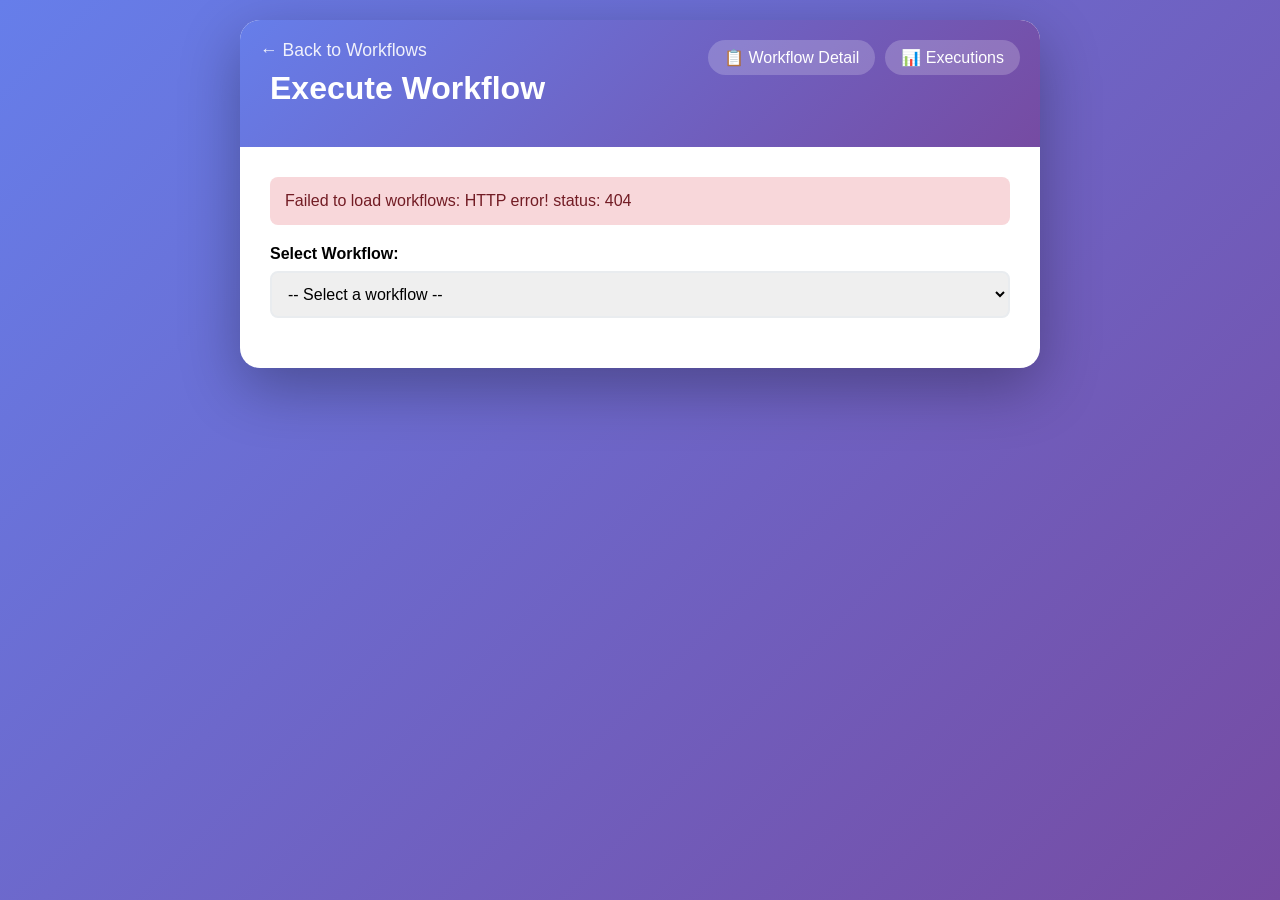
==== frontend/execute.html @ 56fef640 "Add execution workflow page" ====
<!DOCTYPE html>
<html lang="en">
<head>
    <meta charset="UTF-8">
    <title>Execute Workflow - Halleyx</title>
    <style>
        * {
            margin: 0;
            padding: 0;
            box-sizing: border-box;
        }
        body {
            font-family: -apple-system, BlinkMacSystemFont, 'Segoe UI', Roboto, Oxygen, Ubuntu, Cantarell, sans-serif;
            background: linear-gradient(135deg, #667eea 0%, #764ba2 100%);
            min-height: 100vh;
            padding: 20px;
        }
        .container {
            max-width: 800px;
            margin: 0 auto;
            background: white;
            border-radius: 20px;
            box-shadow: 0 20px 60px rgba(0,0,0,0.3);
            overflow: hidden;
        }
        .header {
            background: linear-gradient(135deg, #667eea 0%, #764ba2 100%);
            color: white;
            padding: 30px;
            position: relative;
        }
        .back-btn {
            position: absolute;
            top: 20px;
            left: 20px;
            color: white;
            text-decoration: none;
            font-size: 1.1em;
            opacity: 0.9;
            transition: opacity 0.3s;
        }
        .back-btn:hover {
            opacity: 1;
        }
        .nav-links {
            position: absolute;
            top: 20px;
            right: 20px;
            display: flex;
            gap: 10px;
        }
        .nav-link {
            color: white;
            text-decoration: none;
            padding: 8px 16px;
            background: rgba(255,255,255,0.2);
            border-radius: 20px;
            transition: background 0.3s;
        }
        .nav-link:hover {
            background: rgba(255,255,255,0.3);
        }
        .header h1 {
            font-size: 2em;
            margin-bottom: 10px;
            margin-top: 20px;
        }
        .content {
            padding: 30px;
        }
        .workflow-info {
            background: #f8f9fa;
            border-radius: 12px;
            padding: 20px;
            margin-bottom: 30px;
        }
        .form-group {
            margin-bottom: 20px;
        }
        .form-group label {
            display: block;
            margin-bottom: 8px;
            font-weight: 600;
            color: #333;
        }
        .form-group input, .form-group textarea {
            width: 100%;
            padding: 12px;
            border: 2px solid #e9ecef;
            border-radius: 8px;
            font-size: 1em;
            transition: border-color 0.3s;
            font-family: monospace;
        }
        .form-group input:focus, .form-group textarea:focus {
            outline: none;
            border-color: #667eea;
        }
        .form-group textarea {
            min-height: 200px;
            resize: vertical;
        }
        .btn {
            padding: 12px 24px;
            border: none;
            border-radius: 8px;
            font-size: 1em;
            font-weight: 600;
            cursor: pointer;
            transition: all 0.3s ease;
            width: 100%;
        }
        .btn-primary {
            background: linear-gradient(135deg, #667eea 0%, #764ba2 100%);
            color: white;
        }
        .btn-primary:hover:not(:disabled) {
            transform: translateY(-2px);
            box-shadow: 0 4px 15px rgba(102, 126, 234, 0.4);
        }
        .btn-primary:disabled {
            opacity: 0.5;
            cursor: not-allowed;
        }
        .error {
            background: #f8d7da;
            color: #721c24;
            padding: 15px;
            border-radius: 8px;
            margin-bottom: 20px;
            display: none;
        }
        .success {
            background: #d4edda;
            color: #155724;
            padding: 15px;
            border-radius: 8px;
            margin-bottom: 20px;
            display: none;
        }
        .loading {
            text-align: center;
            padding: 20px;
            color: #666;
            display: none;
        }
        @keyframes spin {
            0% { transform: rotate(0deg); }
            100% { transform: rotate(360deg); }
        }
        .spinner {
            display: inline-block;
            width: 20px;
            height: 20px;
            border: 3px solid rgba(255,255,255,.3);
            border-radius: 50%;
            border-top-color: #fff;
            animation: spin 1s ease-in-out infinite;
            margin-right: 10px;
        }
        .field-hint {
            font-size: 0.9em;
            color: #6c757d;
            margin-top: 4px;
        }
        .workflow-selector {
            margin-bottom: 20px;
        }
        .workflow-selector select {
            width: 100%;
            padding: 12px;
            border: 2px solid #e9ecef;
            border-radius: 8px;
            font-size: 1em;
        }
    </style>
</head>
<body>
    <div class="container">
        <div class="header">
            <a href="/index_page" class="back-btn">← Back to Workflows</a>
            <div class="nav-links">
                <a href="/workflow_detail_page" class="nav-link">📋 Workflow Detail</a>
                <a href="/execution_page" class="nav-link">📊 Executions</a>
            </div>
            <h1>Execute Workflow</h1>
        </div>
        <div class="content">
            <div id="errorMessage" class="error"></div>
            <div id="successMessage" class="success"></div>
            
            <!-- Workflow Selector -->
            <div class="workflow-selector">
                <label style="display: block; margin-bottom: 8px; font-weight: 600;">Select Workflow:</label>
                <select id="workflowSelector" onchange="loadSelectedWorkflow()">
                    <option value="">-- Select a workflow --</option>
                </select>
            </div>
            
            <div id="workflowInfo" class="workflow-info" style="display: none;">
                <h2 id="workflowName" style="margin-bottom: 10px;"></h2>
                <p><strong>ID:</strong> <span id="workflowId"></span></p>
                <p><strong>Version:</strong> <span id="workflowVersion"></span></p>
            </div>

            <div class="loading" id="loading">Loading workflow...</div>

            <form id="executionForm" style="display: none;" onsubmit="startExecution(event)">
                <div id="formFields"></div>
                <button type="submit" class="btn btn-primary" id="submitBtn">
                    <span class="spinner" style="display: none;" id="submitSpinner"></span>
                    <span id="submitText">Start Execution</span>
                </button>
            </form>
        </div>
    </div>

    <script>
        // State
        let workflows = [];
        let currentWorkflow = null;

        // Initialize
        document.addEventListener('DOMContentLoaded', () => {
            loadWorkflows();
            
            // Check if workflow_id is in URL
            const urlParams = new URLSearchParams(window.location.search);
            const workflowId = urlParams.get('workflow_id');
            if (workflowId) {
                setTimeout(() => {
                    document.getElementById('workflowSelector').value = workflowId;
                    loadSelectedWorkflow();
                }, 500);
            }
        });

        async function loadWorkflows() {
            try {
                const response = await fetch('/workflows');
                if (!response.ok) throw new Error(`HTTP error! status: ${response.status}`);
                
                workflows = await response.json();
                populateWorkflowSelector();
            } catch (error) {
                showError('Failed to load workflows: ' + error.message);
            }
        }

        function populateWorkflowSelector() {
            const select = document.getElementById('workflowSelector');
            select.innerHTML = '<option value="">-- Select a workflow --</option>';
            
            workflows.forEach(wf => {
                const option = document.createElement('option');
                option.value = wf.id;
                option.textContent = `${wf.name} (v${wf.version})`;
                select.appendChild(option);
            });
        }

        async function loadSelectedWorkflow() {
            const workflowId = document.getElementById('workflowSelector').value;
            if (!workflowId) {
                document.getElementById('workflowInfo').style.display = 'none';
                document.getElementById('executionForm').style.display = 'none';
                return;
            }

            const loading = document.getElementById('loading');
            const workflowInfo = document.getElementById('workflowInfo');
            const form = document.getElementById('executionForm');
            
            loading.style.display = 'block';
            workflowInfo.style.display = 'none';
            form.style.display = 'none';

            try {
                const response = await fetch(`/workflows/${workflowId}`);
                if (!response.ok) throw new Error(`HTTP error! status: ${response.status}`);
                
                currentWorkflow = await response.json();
                renderWorkflowInfo();
                buildForm();
                
                loading.style.display = 'none';
                workflowInfo.style.display = 'block';
                form.style.display = 'block';
            } catch (error) {
                loading.style.display = 'none';
                showError('Failed to load workflow: ' + error.message);
            }
        }

        function renderWorkflowInfo() {
            document.getElementById('workflowName').innerText = currentWorkflow.name;
            document.getElementById('workflowId').innerText = currentWorkflow.id;
            document.getElementById('workflowVersion').innerText = currentWorkflow.version;
        }

        function buildForm() {
            const formFields = document.getElementById('formFields');
            const schema = currentWorkflow.input_schema || {};
            
            formFields.innerHTML = '<h3 style="margin-bottom: 20px;">Input Data</h3>';
            
            // If there is no schema, show a note and allow JSON input only
            if (!Object.keys(schema).length) {
                const note = document.createElement('div');
                note.style.marginBottom = '15px';
                note.style.color = '#555';
                note.innerText = 'No input schema defined for this workflow. You can still provide input using the JSON textarea below.';
                formFields.appendChild(note);
            }

            // Create form fields based on schema
            const validFields = [];
            for (const [fieldName, fieldConfigRaw] of Object.entries(schema)) {
                const fieldConfig = fieldConfigRaw || {};
                // Only treat this as an input field if the config looks like a field descriptor
                if (typeof fieldConfig === 'object' && (fieldConfig.type || fieldConfig.required || fieldConfig.placeholder || fieldConfig.default || fieldConfig.format)) {
                    validFields.push({ fieldName, fieldConfig });
                }
            }

            if (!validFields.length) {
                const note = document.createElement('div');
                note.style.marginBottom = '15px';
                note.style.color = '#555';
                note.innerText = 'No valid input schema defined for this workflow. Provide payload using the JSON textarea below.';
                formFields.appendChild(note);
            }

            for (const { fieldName, fieldConfig } of validFields) {
                const isRequired = !!fieldConfig.required;

                const fieldDiv = document.createElement('div');
                fieldDiv.className = 'form-group';
                
                const label = document.createElement('label');
                label.htmlFor = fieldName;
                label.innerText = `${fieldName}${isRequired ? ' *' : ''}:`;
                
                let input;
                if (fieldConfig.type === 'textarea' || (fieldConfig.type === 'string' && fieldConfig.format === 'textarea')) {
                    input = document.createElement('textarea');
                } else {
                    input = document.createElement('input');
                    input.type = fieldConfig.type === 'number' ? 'number' : 'text';
                }
                
                input.id = fieldName;
                input.name = fieldName;
                input.required = isRequired;
                
                if (fieldConfig.default) {
                    input.value = fieldConfig.default;
                }
                
                if (fieldConfig.placeholder) {
                    input.placeholder = fieldConfig.placeholder;
                }
                
                fieldDiv.appendChild(label);
                fieldDiv.appendChild(input);
                
                if (fieldConfig.description) {
                    const hint = document.createElement('div');
                    hint.className = 'field-hint';
                    hint.innerText = fieldConfig.description;
                    fieldDiv.appendChild(hint);
                }
                
                formFields.appendChild(fieldDiv);
            }
            
            // Add JSON input option
            const jsonDiv = document.createElement('div');
            jsonDiv.className = 'form-group';
            jsonDiv.innerHTML = `
                <label>Or paste JSON directly:</label>
                <textarea id="jsonInput" placeholder='{"code": "int main(){return 0;}"}'></textarea>
                <div class="field-hint">If provided, this overrides the individual fields above</div>
            `;
            formFields.appendChild(jsonDiv);
        }

        async function startExecution(event) {
            event.preventDefault();
            
            const spinner = document.getElementById('submitSpinner');
            const btnText = document.getElementById('submitText');
            const errorDiv = document.getElementById('errorMessage');
            
            spinner.style.display = 'inline-block';
            btnText.innerText = 'Starting...';
            errorDiv.style.display = 'none';

            try {
                // Build execution data
                let data = {};
                
                // Check if JSON input is provided
                const jsonInput = document.getElementById('jsonInput').value;
                if (jsonInput.trim()) {
                    try {
                        data = JSON.parse(jsonInput);
                    } catch (e) {
                        throw new Error('Invalid JSON in textarea');
                    }
                } else {
                    // Build from individual fields
                    const schema = currentWorkflow.input_schema || {};
                    for (const [fieldName, fieldConfig] of Object.entries(schema)) {
                        const input = document.getElementById(fieldName);
                        if (input) {
                            let value = input.value;
                            if (fieldConfig && fieldConfig.type === 'number' && value) {
                                value = Number(value);
                            }
                            data[fieldName] = value;
                        }
                    }
                }

                // Validate required fields (if schema exists)
                const schema = currentWorkflow.input_schema || {};
                for (const [fieldName, fieldConfig] of Object.entries(schema)) {
                    if (fieldConfig && fieldConfig.required && !data[fieldName]) {
                        throw new Error(`Field "${fieldName}" is required`);
                    }
                }

                const response = await fetch(`/workflows/${currentWorkflow.id}/execute`, {
                    method: 'POST',
                    headers: {
                        'Content-Type': 'application/json',
                    },
                    body: JSON.stringify({ data: data })
                });

                if (!response.ok) throw new Error(`HTTP error! status: ${response.status}`);

                const execution = await response.json();
                
                // Show success and redirect to execution view
                showSuccess('Execution started! Redirecting...');
                
                setTimeout(() => {
                    window.location.href = `/execution_page?id=${execution.id}`;
                }, 1500);

            } catch (error) {
                showError('Failed to start execution: ' + error.message);
            } finally {
                spinner.style.display = 'none';
                btnText.innerText = 'Start Execution';
            }
        }

        function showError(message) {
            const errorDiv = document.getElementById('errorMessage');
            errorDiv.innerHTML = message;
            errorDiv.style.display = 'block';
            setTimeout(() => {
                errorDiv.style.display = 'none';
            }, 5000);
        }

        function showSuccess(message) {
            const successDiv = document.getElementById('successMessage');
            successDiv.innerHTML = message;
            successDiv.style.display = 'block';
        }
    </script>
</body>
</html>
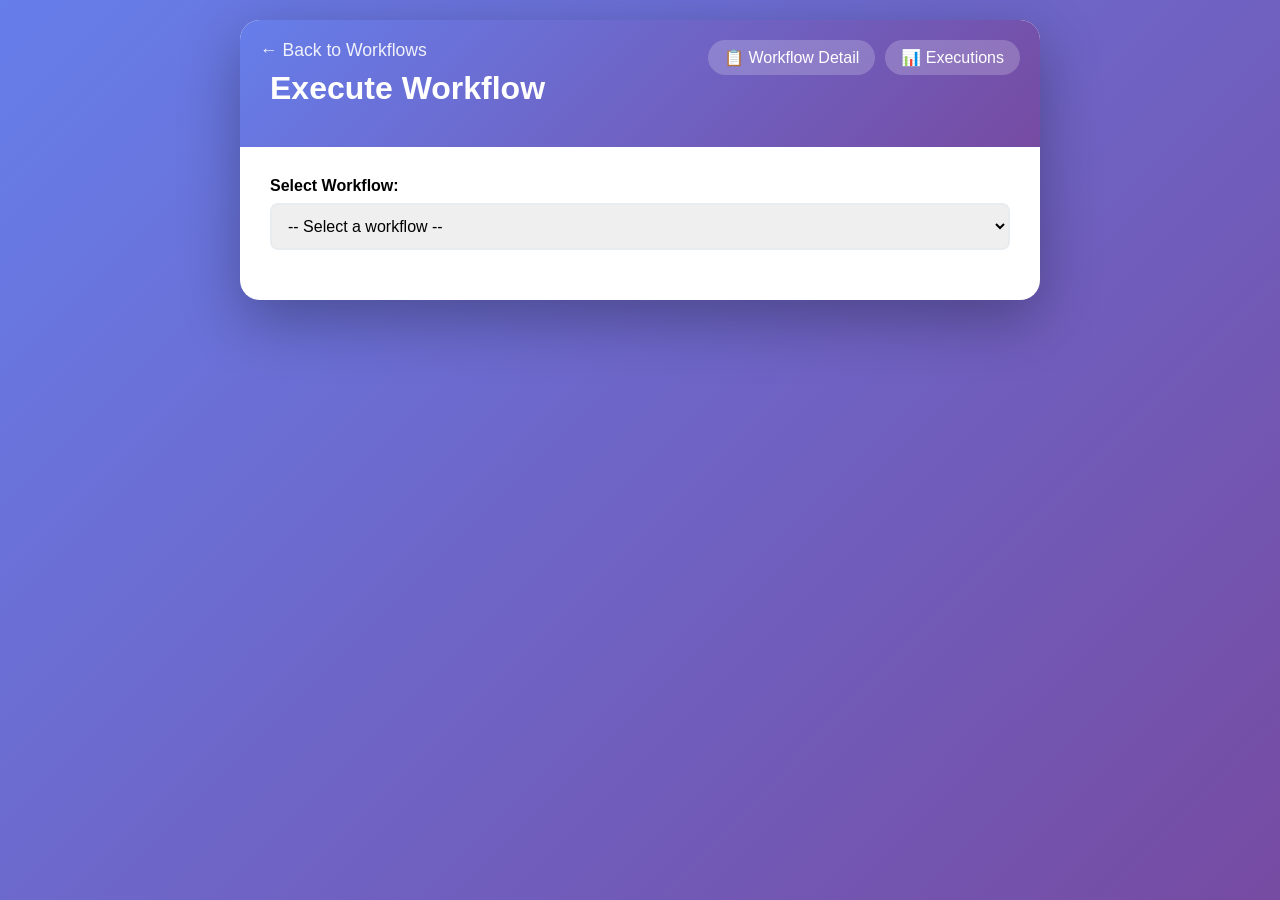
==== commit 02ad6483: "Update UI components" ====
--- a/frontend/execute.html
+++ b/frontend/execute.html
@@ -243,7 +243,7 @@
                 workflows = await response.json();
                 populateWorkflowSelector();
             } catch (error) {
-                showError('Failed to load workflows: ' + error.message);
+                console.log('Failed to load workflows: ' + error.message);
             }
         }
 
@@ -288,7 +288,7 @@
                 form.style.display = 'block';
             } catch (error) {
                 loading.style.display = 'none';
-                showError('Failed to load workflow: ' + error.message);
+                console.log('Failed to load workflow: ' + error.message);
             }
         }
 
@@ -451,7 +451,7 @@
                 }, 1500);
 
             } catch (error) {
-                showError('Failed to start execution: ' + error.message);
+                // showError('Failed to start execution: ' + error.message);
             } finally {
                 spinner.style.display = 'none';
                 btnText.innerText = 'Start Execution';
